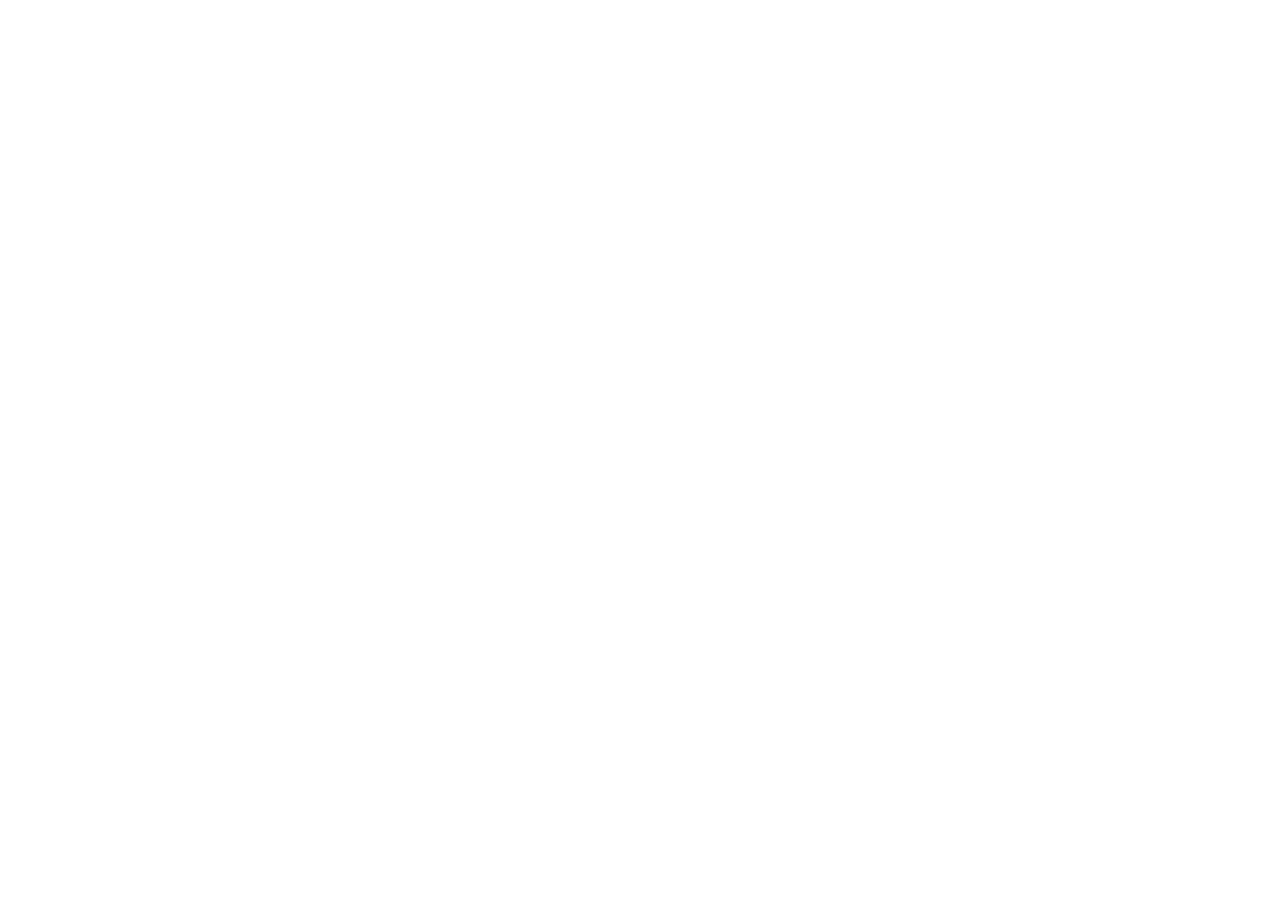
==== index.html @ 944ecc80 "Criando arquivo html e imagem" ====
<!DOCTYPE html>
<html lang="pt-br">
<head>
    <meta charset="UTF-8">
    <meta http-equiv="X-UA-Compatible" content="IE=edge">
    <meta name="viewport" content="width=device-width, initial-scale=1.0">
    <title>Resident-Evil</title>
</head>
<body>

</body>
</html>
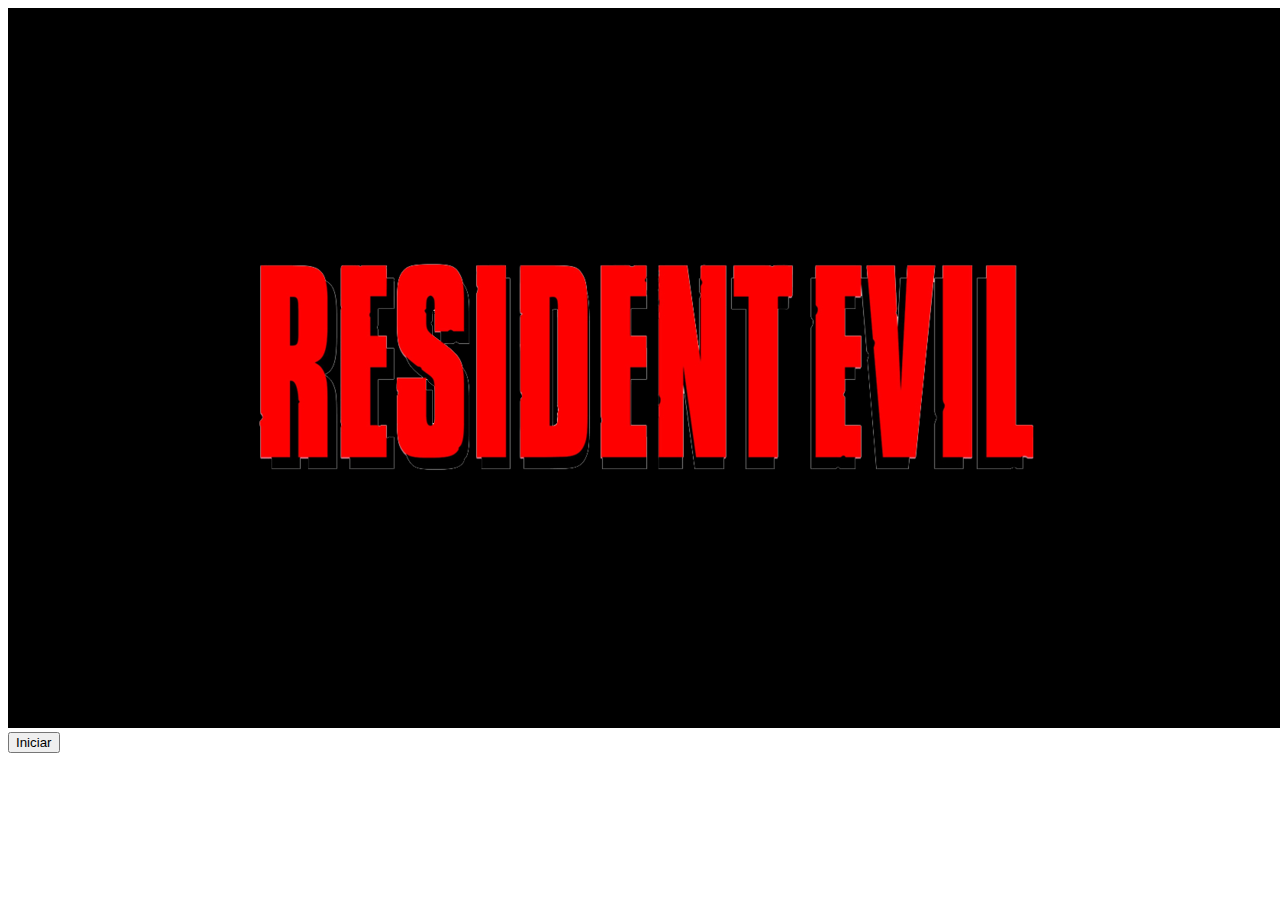
==== commit 54884e2b: "Criando style e reset de css, e adicionando arquivo de áudio" ====
--- a/index.html
+++ b/index.html
@@ -7,6 +7,11 @@
     <title>Resident-Evil</title>
 </head>
 <body>
-
+    <header>
+        <img src="resident_evil_logo.png" alt="Resident evil logo">
+    </header>
+    <main>
+        <button>Iniciar</button>
+    </main>
 </body>
 </html>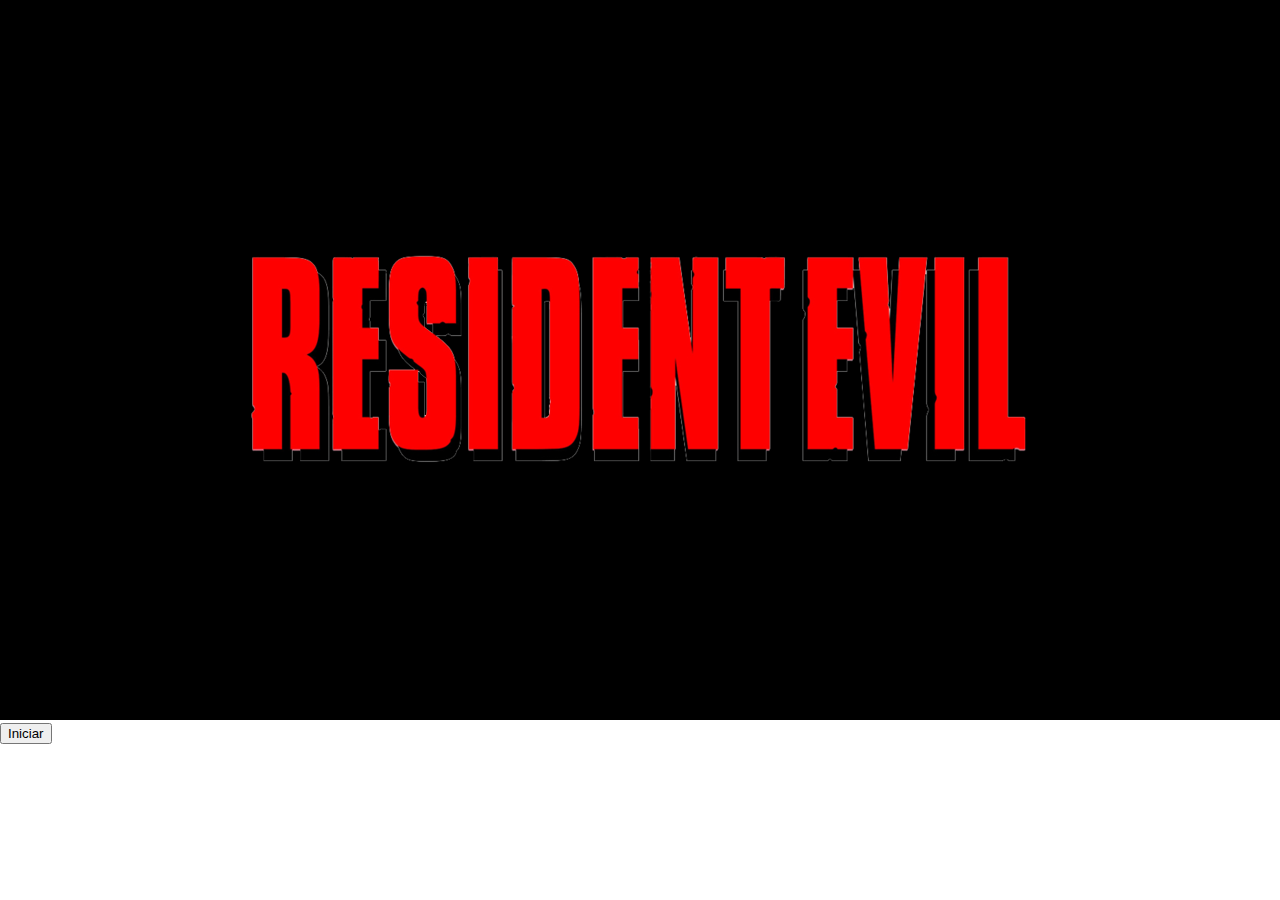
==== commit bb59492d: "Adicionando contéudo de reset e incorporando no html" ====
--- a/index.html
+++ b/index.html
@@ -5,6 +5,8 @@
     <meta http-equiv="X-UA-Compatible" content="IE=edge">
     <meta name="viewport" content="width=device-width, initial-scale=1.0">
     <title>Resident-Evil</title>
+
+    <link rel="stylesheet" href="reset.css">
 </head>
 <body>
     <header>
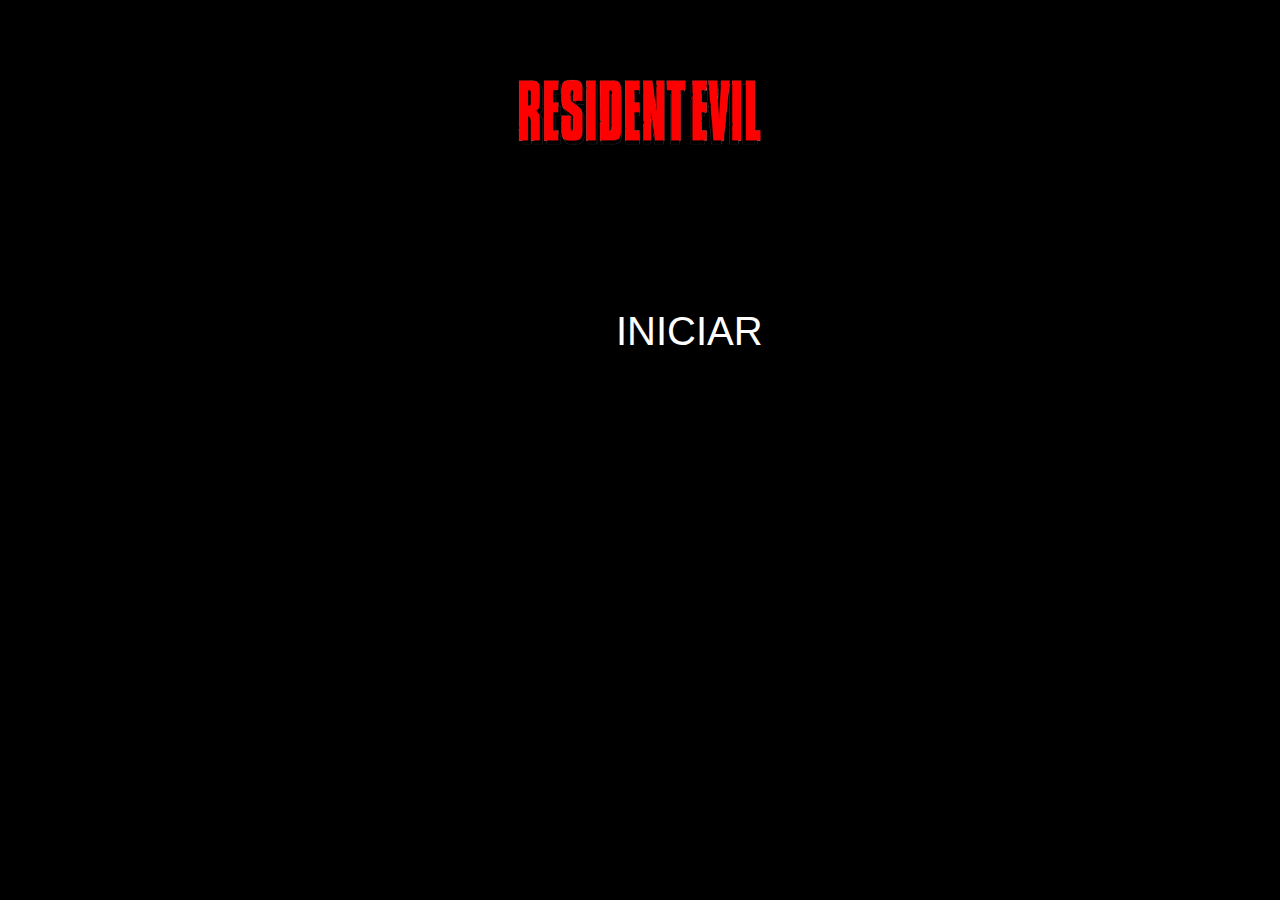
==== commit 97af6b31: "Adicionando Home.js" ====
--- a/index.html
+++ b/index.html
@@ -7,13 +7,15 @@
     <title>Resident-Evil</title>
 
     <link rel="stylesheet" href="reset.css">
+    <link rel="stylesheet" href="style.css">
 </head>
 <body>
-    <header>
-        <img src="resident_evil_logo.png" alt="Resident evil logo">
+    <header class="cabecalho">
+        <img class="imagem-logo" src="resident_evil_logo.png" alt="Resident evil logo">
     </header>
-    <main>
-        <button>Iniciar</button>
+    <main class="conteudo-principal">
+        <button id="iniciar">Iniciar</button>
     </main>
+    <script src="home.js"></script>
 </body>
 </html>--- a/style.css
+++ b/style.css
@@ -0,0 +1,25 @@
+body{
+    background: black;
+}
+.cabecalho{
+    width: 400px;
+    margin: 0 auto;
+}
+.imagem-logo{
+    width: 100%;
+}
+.conteudo-principal{
+    margin: 80px auto;
+    width: 60px;
+}
+#iniciar{
+    border: none;
+    color: white;
+    background: none;
+    font-size: 40px;
+    text-transform: uppercase;
+}
+#iniciar:hover{
+    background: linear-gradient(90deg, #ffffff7a, #ffffff00);
+    cursor: pointer;
+}